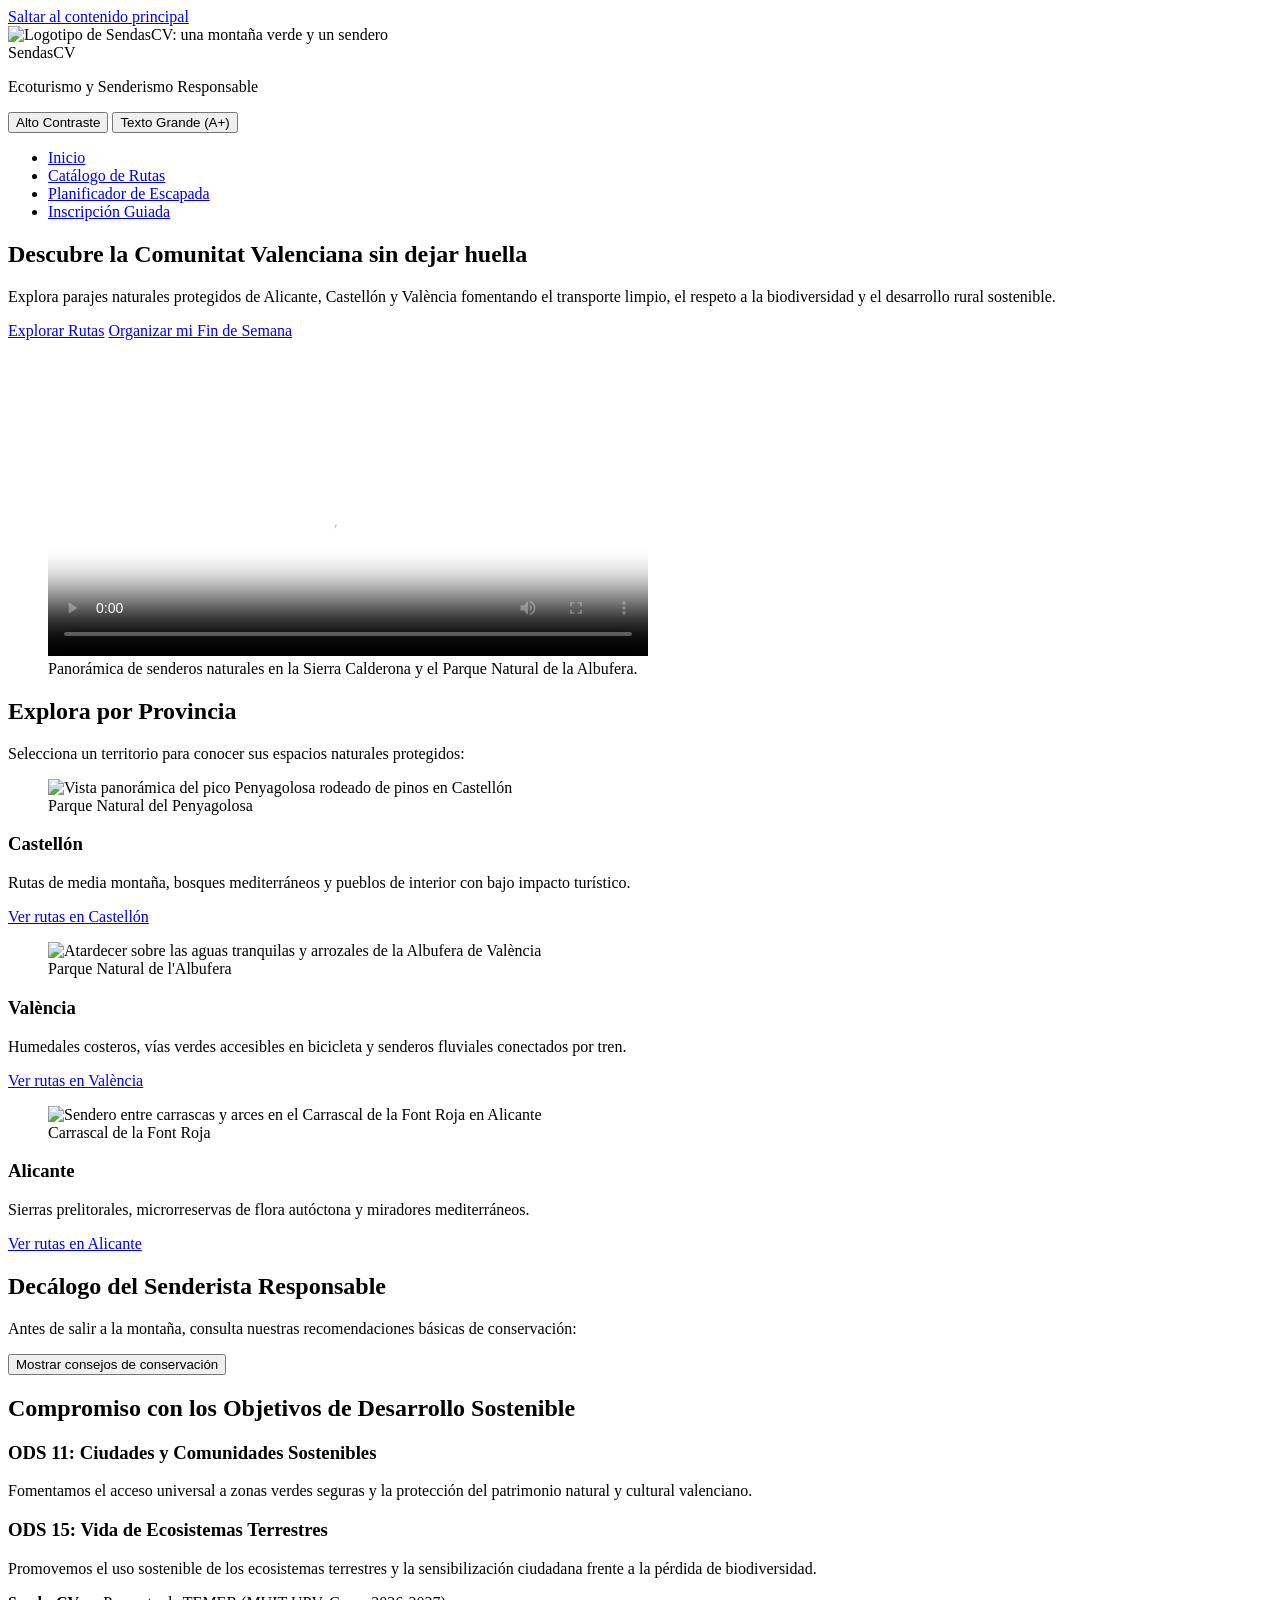
==== index.html @ aae8af1d "index.html" ====
<!DOCTYPE html>
<html lang="es">
<head>
    <meta charset="UTF-8">
    <meta charset="UTF-8">
    <meta name="viewport" content="width=device-width, initial-scale=1.0">
    <meta name="description" content="Portal de turismo sostenible y senderismo responsable en la Comunitat Valenciana.">
    <meta name="author" content="Ramón Estévez Lochmüller">
    <meta name="author" content="Adrián Ginzo Graña">
    <meta name="author" content="Marta López Rodríguez">
    <meta name="author" content="Gabriela Roche Díaz">
    <title>SendasCV | Turismo Sostenible en la Comunitat Valenciana</title>

    <link rel="stylesheet" href="css/global.css">
    <link rel="stylesheet" href="css/index.css">
    <link rel="icon" href="assets/img/favicon.png" type="image/png">

    <script src="js/index.js" defer></script>
</head>

<body>
    <!-- Accesibilidad: Permite a usuarios de teclado saltar directamente al contenido -->
    <a href="#contenido-principal" class="skip-link">Saltar al contenido principal</a>
    
    <!-- CABECERA Y NAVEGACIÓN COMÚN (Plantilla para las 4 páginas) -->
    <header class="cabecera-principal">
        <div class="contenedor-header">
            <div class="marca">
                <img src="assets/img/logo-sendascv.png" alt="Logotipo de SendasCV: una montaña verde y un sendero" width="48" height="48">
                <div>
                    <span class="titulo-web">SendasCV</span>
                    <p class="subtitulo-web">Ecoturismo y Senderismo Responsable</p>
                </div>
            </div>
            <!-- Botón accesible para cambiar contraste/tamaño de letra (Requisito JS: cambio de estilo) -->
            <div class="controles-accesibilidad" role="region" aria-label="Opciones de visualización">
                <button type="button" id="btn-contraste" aria-pressed="false">Alto Contraste</button>
                <button type="button" id="btn-texto-grande" aria-pressed="false">Texto Grande (A+)</button>
            </div>
        </div>

        <nav class="navegacion-principal" aria-label="Menú principal">
            <ul>
                <li><a href="index.html" aria-current="page">Inicio</a></li>
                <li><a href="html/rutas.html">Catálogo de Rutas</a></li>
                <li><a href="html/itinerario.html">Planificador de Escapada</a></li>
                <li><a href="html/inscripcion.html">Inscripción Guiada</a></li>
            </ul>
        </nav>
    </header>

    <!-- CONTENIDO PRINCIPAL -->
    <main id="contenido-principal">

        <!-- Sección 1: Hero / Presentación con Vídeo -->
        <section class="hero" aria-labelledby="titulo-hero">
            <div class="hero-texto">
                <h1 id="titulo-hero">Descubre la Comunitat Valenciana sin dejar huella</h1>
                <p>Explora parajes naturales protegidos de Alicante, Castellón y València fomentando el transporte limpio, el respeto a la biodiversidad y el desarrollo rural sostenible.</p>
                <div class="hero-acciones">
                    <a href="html/rutas.html" class="boton-primario">Explorar Rutas</a>
                    <a href="html/itinerario.html" class="boton-secundario">Organizar mi Fin de Semana</a>
                </div>
            </div>
            <figure class="hero-multimedia">
                <video controls preload="metadata" poster="assets/img/poster-video.jpg" width="600">
                    <source src="assets/video/naturaleza-cv.mp4" type="video/mp4">
                    <!-- Pista de subtítulos para accesibilidad auditiva -->
                    <track kind="captions" src="assets/video/subtitulos-es.vtt" srclang="es" label="Español" default>
                    Tu navegador no soporta la reproducción de vídeo HTML5. Puedes descargar el vídeo <a href="assets/video/naturaleza-cv.mp4">aquí</a>.
                </video>
                <figcaption>Panorámica de senderos naturales en la Sierra Calderona y el Parque Natural de la Albufera.</figcaption>
            </figure>
        </section>

        <!-- Sección 2: Tarjetas por Provincia (Interactividad JS: cambio de estilo al pasar ratón/foco) -->
        <section class="seccion-provincias" aria-labelledby="titulo-provincias">
            <h2 id="titulo-provincias">Explora por Provincia</h2>
            <p>Selecciona un territorio para conocer sus espacios naturales protegidos:</p>

            <div class="rejilla-tarjetas">
                <article class="tarjeta-provincia" tabindex="0">
                    <figure>
                        <img src="assets/img/castellon-penyagolosa.jpg" alt="Vista panorámica del pico Penyagolosa rodeado de pinos en Castellón" width="350" height="220">
                        <figcaption>Parque Natural del Penyagolosa</figcaption>
                    </figure>
                    <div class="tarjeta-contenido">
                        <h3>Castellón</h3>
                        <p>Rutas de media montaña, bosques mediterráneos y pueblos de interior con bajo impacto turístico.</p>
                        <a href="html/rutas.html" aria-label="Ver rutas de senderismo en Castellón">Ver rutas en Castellón</a>
                    </div>
                </article>

                <article class="tarjeta-provincia" tabindex="0">
                    <figure>
                        <img src="assets/img/valencia-albufera.jpg" alt="Atardecer sobre las aguas tranquilas y arrozales de la Albufera de València" width="350" height="220">
                        <figcaption>Parque Natural de l'Albufera</figcaption>
                    </figure>
                    <div class="tarjeta-contenido">
                        <h3>València</h3>
                        <p>Humedales costeros, vías verdes accesibles en bicicleta y senderos fluviales conectados por tren.</p>
                        <a href="html/rutas.html" aria-label="Ver rutas de senderismo en València">Ver rutas en València</a>
                    </div>
                </article>

                <article class="tarjeta-provincia" tabindex="0">
                    <figure>
                        <img src="assets/img/alicante-fontroja.jpg" alt="Sendero entre carrascas y arces en el Carrascal de la Font Roja en Alicante" width="350" height="220">
                        <figcaption>Carrascal de la Font Roja</figcaption>
                    </figure>
                    <div class="tarjeta-contenido">
                        <h3>Alicante</h3>
                        <p>Sierras prelitorales, microrreservas de flora autóctona y miradores mediterráneos.</p>
                        <a href="html/rutas.html" aria-label="Ver rutas de senderismo en Alicante">Ver rutas en Alicante</a>
                    </div>
                </article>
            </div>
        </section>

        <!-- Sección 3: Decálogo Sostenible (Interactividad JS: aparición y desaparición de contenido) -->
        <section class="seccion-consejos" aria-labelledby="titulo-consejos">
            <h2 id="titulo-consejos">Decálogo del Senderista Responsable</h2>
            <p>Antes de salir a la montaña, consulta nuestras recomendaciones básicas de conservación:</p>
            <button type="button" id="btn-toggle-consejos" class="boton-secundario" aria-expanded="false" aria-controls="lista-consejos">Mostrar consejos de conservación</button>
            <div id="lista-consejos" class="panel-oculto" hidden>
                <ul>
                    <li><strong>No salgas de los senderos señalizados:</strong> Evitas la erosión del suelo y proteges especies vegetales vulnerables.</li>
                    <li><strong>Residuo cero:</strong> Todo lo que sube en tu mochila vuelve contigo, incluidos restos orgánicos como pieles de fruta.</li>
                    <li><strong>Prioriza el transporte público:</strong> Muchas de nuestras rutas tienen acceso directo mediante Cercanías Renfe o autobús interurbano.</li>
                    <li><strong>Respeta la fauna silvestre:</strong> Mantén el silencio y no alimentes a los animales del entorno.</li>
                </ul>
            </div>
        </section>

        <!-- Sección 4: Compromiso con la Agenda 2030 (Requisito obligatorio de la guía) -->
        <section class="seccion-ods" aria-labelledby="titulo-ods">
            <h2 id="titulo-ods">Compromiso con los Objetivos de Desarrollo Sostenible</h2>
            <div class="ods-grid">
                <article class="ods-card">
                    <h3>ODS 11: Ciudades y Comunidades Sostenibles</h3>
                    <p>Fomentamos el acceso universal a zonas verdes seguras y la protección del patrimonio natural y cultural valenciano.</p>
                </article>
                <article class="ods-card">
                    <h3>ODS 15: Vida de Ecosistemas Terrestres</h3>
                    <p>Promovemos el uso sostenible de los ecosistemas terrestres y la sensibilización ciudadana frente a la pérdida de biodiversidad.</p>
                </article>
            </div>
        </section>

  </main>

    <!-- PIE DE PÁGINA COMÚN -->
    <footer class="pie-principal">
        <div class="contenedor-footer">
        <p><strong>SendasCV</strong> — Proyecto de TEMER (MUIT UPV, Curso 2026-2027).</p>
        </div>
    </footer>

</body>
</html>
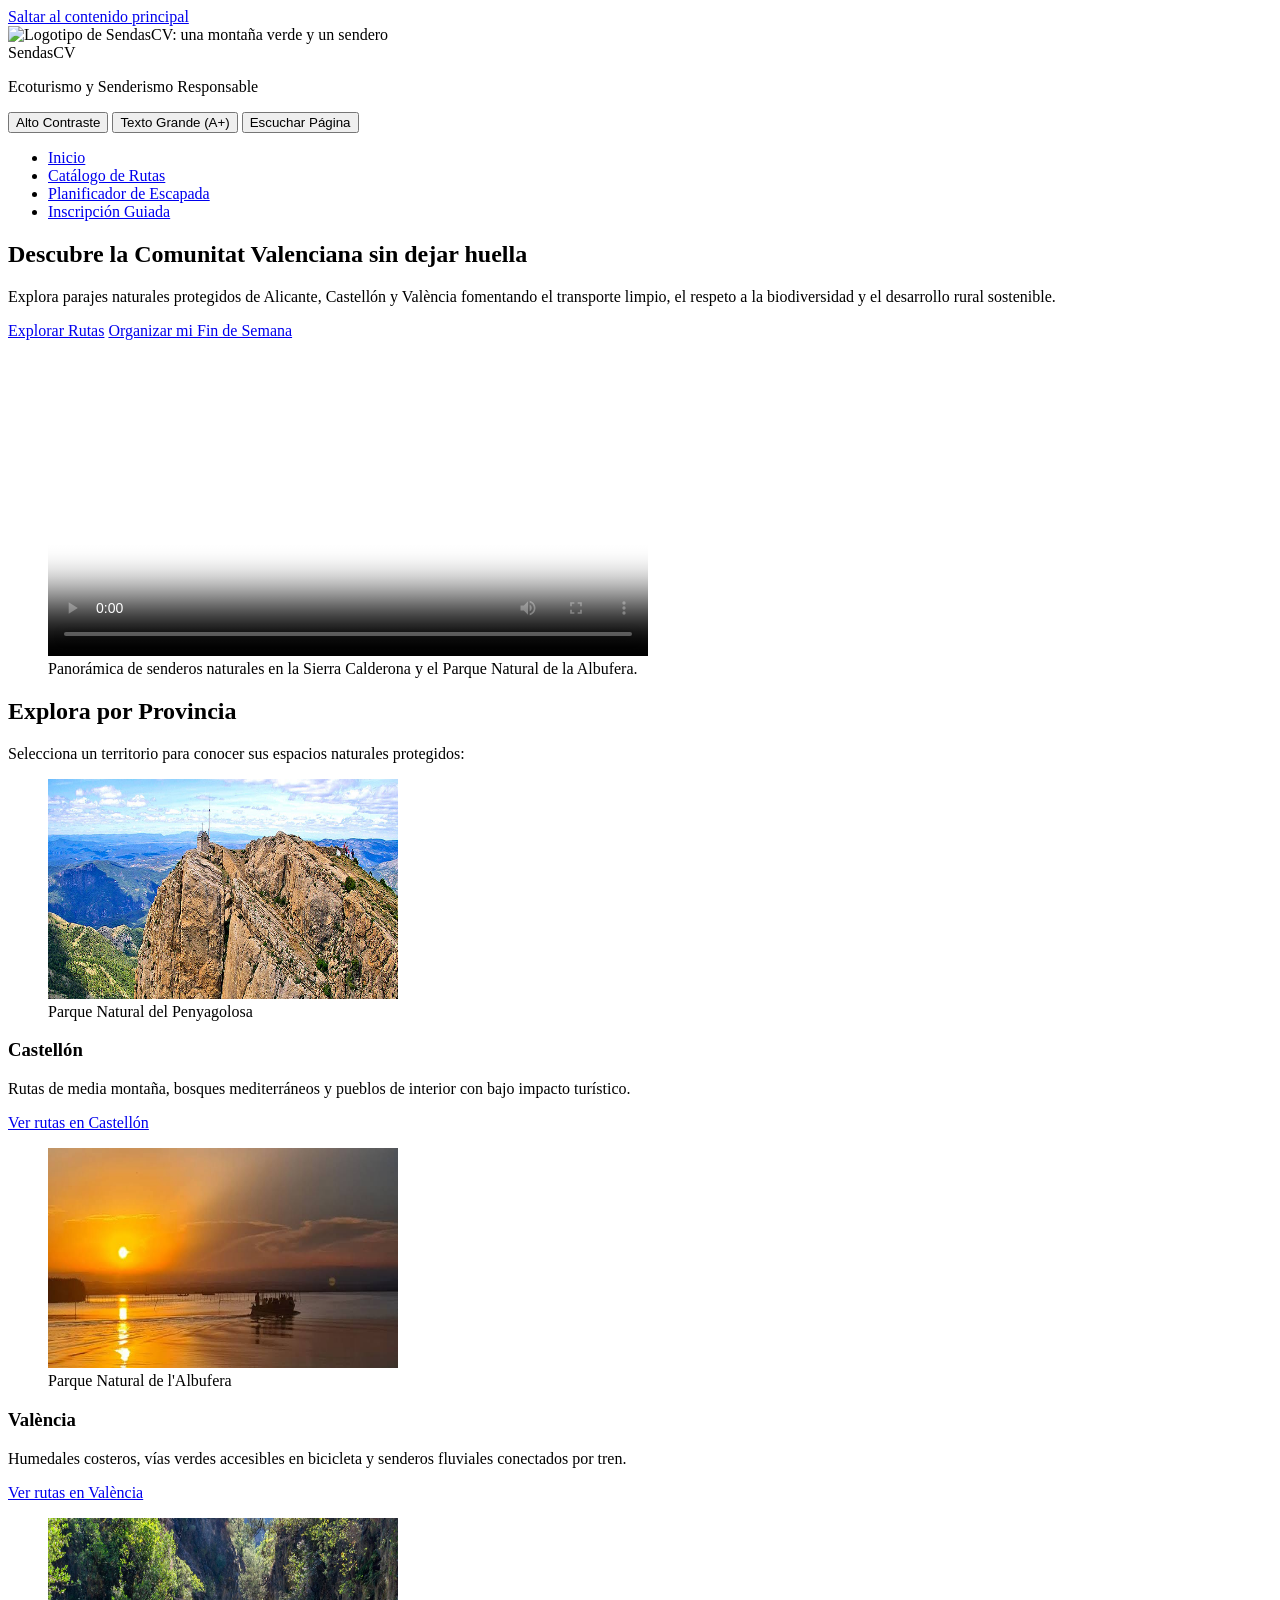
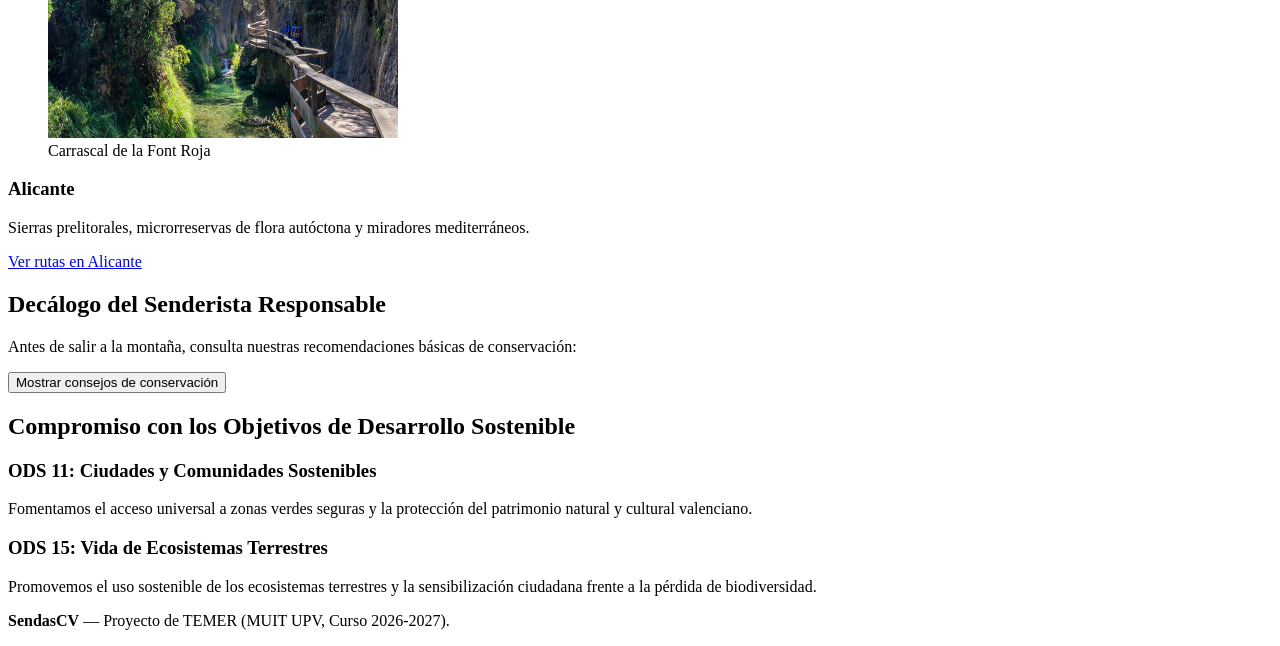
==== commit 7df5ab22: "index.html" ====
--- a/index.html
+++ b/index.html
@@ -1,7 +1,6 @@
 <!DOCTYPE html>
 <html lang="es">
 <head>
-    <meta charset="UTF-8">
     <meta charset="UTF-8">
     <meta name="viewport" content="width=device-width, initial-scale=1.0">
     <meta name="description" content="Portal de turismo sostenible y senderismo responsable en la Comunitat Valenciana.">
@@ -36,6 +35,7 @@
             <div class="controles-accesibilidad" role="region" aria-label="Opciones de visualización">
                 <button type="button" id="btn-contraste" aria-pressed="false">Alto Contraste</button>
                 <button type="button" id="btn-texto-grande" aria-pressed="false">Texto Grande (A+)</button>
+                <button type="button" id="btn-lectura" aria-pressed="false">Escuchar Página</button>
             </div>
         </div>
 
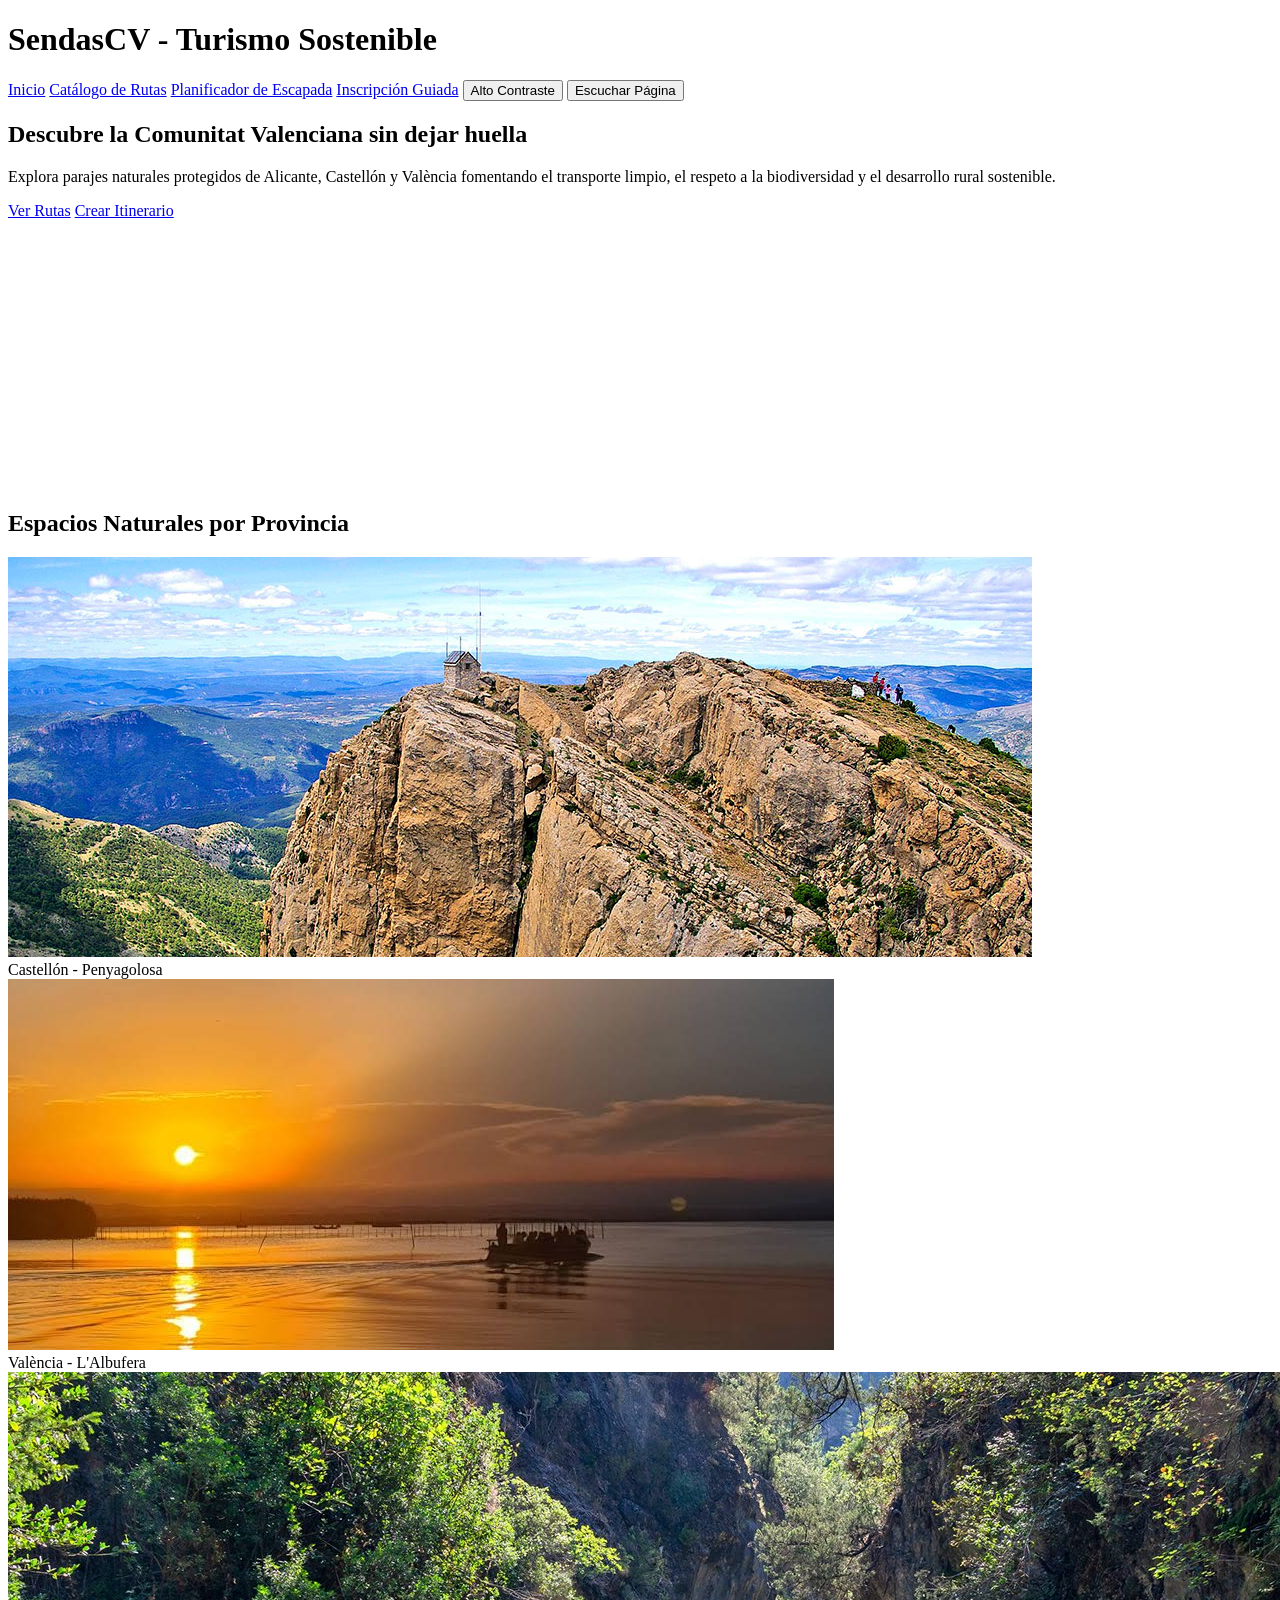
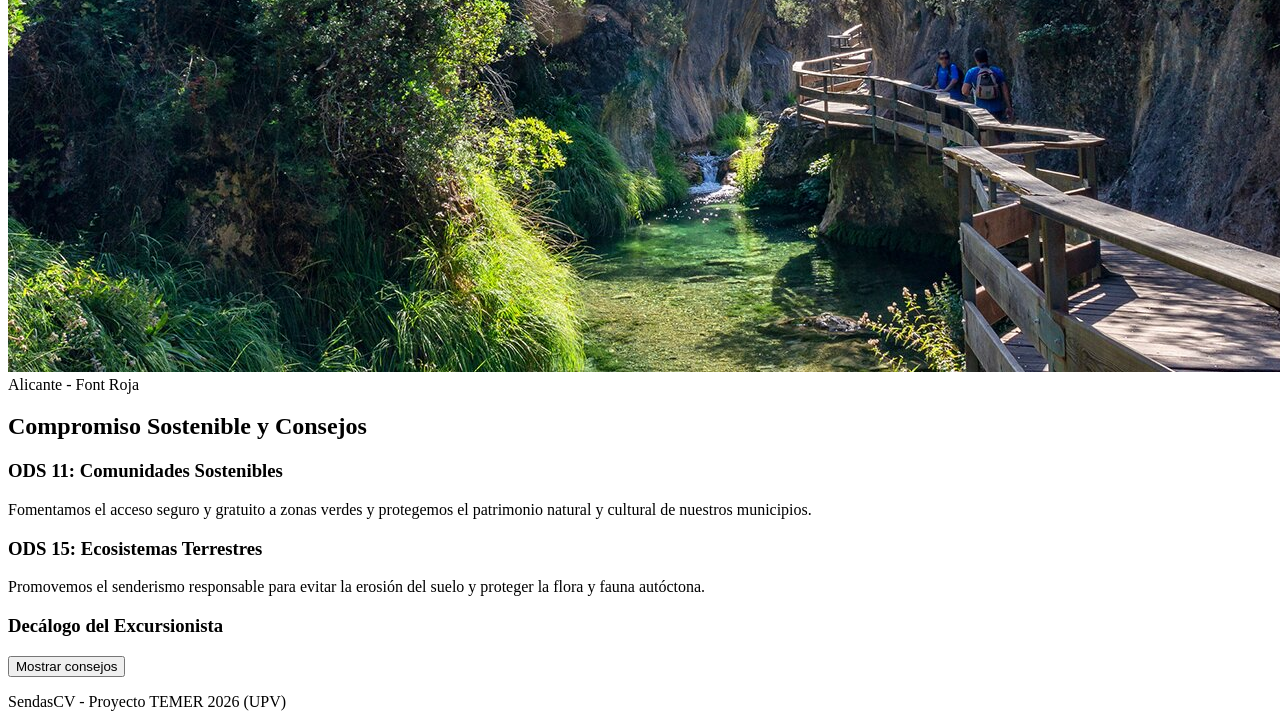
==== commit 5a717d79: "cambios index html y css" ====
--- a/index.html
+++ b/index.html
@@ -18,142 +18,90 @@
 </head>
 
 <body>
-    <!-- Accesibilidad: Permite a usuarios de teclado saltar directamente al contenido -->
-    <a href="#contenido-principal" class="skip-link">Saltar al contenido principal</a>
-    
-    <!-- CABECERA Y NAVEGACIÓN COMÚN (Plantilla para las 4 páginas) -->
-    <header class="cabecera-principal">
-        <div class="contenedor-header">
-            <div class="marca">
-                <img src="assets/img/logo-sendascv.png" alt="Logotipo de SendasCV: una montaña verde y un sendero" width="48" height="48">
-                <div>
-                    <span class="titulo-web">SendasCV</span>
-                    <p class="subtitulo-web">Ecoturismo y Senderismo Responsable</p>
-                </div>
-            </div>
-            <!-- Botón accesible para cambiar contraste/tamaño de letra (Requisito JS: cambio de estilo) -->
-            <div class="controles-accesibilidad" role="region" aria-label="Opciones de visualización">
-                <button type="button" id="btn-contraste" aria-pressed="false">Alto Contraste</button>
-                <button type="button" id="btn-texto-grande" aria-pressed="false">Texto Grande (A+)</button>
-                <button type="button" id="btn-lectura" aria-pressed="false">Escuchar Página</button>
-            </div>
-        </div>
 
-        <nav class="navegacion-principal" aria-label="Menú principal">
-            <ul>
-                <li><a href="index.html" aria-current="page">Inicio</a></li>
-                <li><a href="html/rutas.html">Catálogo de Rutas</a></li>
-                <li><a href="html/itinerario.html">Planificador de Escapada</a></li>
-                <li><a href="html/inscripcion.html">Inscripción Guiada</a></li>
-            </ul>
-        </nav>
+    <header>
+        <h1>SendasCV - Turismo Sostenible</h1>
     </header>
 
-    <!-- CONTENIDO PRINCIPAL -->
+    <nav aria-label="Menú principal">
+        <a href="index.html" class="activo">Inicio</a>
+        <a href="html/rutas.html">Catálogo de Rutas</a>
+        <a href="html/itinerario.html">Planificador de Escapada</a>
+        <a href="html/inscripcion.html">Inscripción Guiada</a>
+        <button type="button" id="btn-contraste">Alto Contraste</button>
+        <button type="button" id="btn-lectura" aria-pressed="false">Escuchar Página</button>
+    </nav>
+
     <main id="contenido-principal">
 
-        <!-- Sección 1: Hero / Presentación con Vídeo -->
-        <section class="hero" aria-labelledby="titulo-hero">
-            <div class="hero-texto">
-                <h1 id="titulo-hero">Descubre la Comunitat Valenciana sin dejar huella</h1>
-                <p>Explora parajes naturales protegidos de Alicante, Castellón y València fomentando el transporte limpio, el respeto a la biodiversidad y el desarrollo rural sostenible.</p>
-                <div class="hero-acciones">
-                    <a href="html/rutas.html" class="boton-primario">Explorar Rutas</a>
-                    <a href="html/itinerario.html" class="boton-secundario">Organizar mi Fin de Semana</a>
-                </div>
+        <!-- Bloque 1: Presentación y vídeo en bucle al lado -->
+        <section class="zona-presentacion">
+            <div class="texto-presentacion">
+                <h2>Descubre la Comunitat Valenciana sin dejar huella</h2>
+                <p>
+                    Explora parajes naturales protegidos de Alicante, Castellón y València fomentando el transporte limpio, el respeto a la biodiversidad y el desarrollo rural sostenible.
+                </p>
+                <p>
+                    <a href="html/rutas.html" class="boton">Ver Rutas</a>
+                    <a href="html/itinerario.html" class="boton">Crear Itinerario</a>
+                </p>
             </div>
-            <figure class="hero-multimedia">
-                <video controls preload="metadata" poster="assets/img/poster-video.jpg" width="600">
+
+            <div class="video-presentacion">
+                <video autoplay muted loop width="450" height="250" poster="assets/img/poster-video.jpg">
                     <source src="assets/video/naturaleza-cv.mp4" type="video/mp4">
-                    <!-- Pista de subtítulos para accesibilidad auditiva -->
-                    <track kind="captions" src="assets/video/subtitulos-es.vtt" srclang="es" label="Español" default>
-                    Tu navegador no soporta la reproducción de vídeo HTML5. Puedes descargar el vídeo <a href="assets/video/naturaleza-cv.mp4">aquí</a>.
+                    Tu navegador no soporta la reproducción de vídeo.
                 </video>
-                <figcaption>Panorámica de senderos naturales en la Sierra Calderona y el Parque Natural de la Albufera.</figcaption>
-            </figure>
-        </section>
-
-        <!-- Sección 2: Tarjetas por Provincia (Interactividad JS: cambio de estilo al pasar ratón/foco) -->
-        <section class="seccion-provincias" aria-labelledby="titulo-provincias">
-            <h2 id="titulo-provincias">Explora por Provincia</h2>
-            <p>Selecciona un territorio para conocer sus espacios naturales protegidos:</p>
-
-            <div class="rejilla-tarjetas">
-                <article class="tarjeta-provincia" tabindex="0">
-                    <figure>
-                        <img src="assets/img/castellon-penyagolosa.jpg" alt="Vista panorámica del pico Penyagolosa rodeado de pinos en Castellón" width="350" height="220">
-                        <figcaption>Parque Natural del Penyagolosa</figcaption>
-                    </figure>
-                    <div class="tarjeta-contenido">
-                        <h3>Castellón</h3>
-                        <p>Rutas de media montaña, bosques mediterráneos y pueblos de interior con bajo impacto turístico.</p>
-                        <a href="html/rutas.html" aria-label="Ver rutas de senderismo en Castellón">Ver rutas en Castellón</a>
-                    </div>
-                </article>
-
-                <article class="tarjeta-provincia" tabindex="0">
-                    <figure>
-                        <img src="assets/img/valencia-albufera.jpg" alt="Atardecer sobre las aguas tranquilas y arrozales de la Albufera de València" width="350" height="220">
-                        <figcaption>Parque Natural de l'Albufera</figcaption>
-                    </figure>
-                    <div class="tarjeta-contenido">
-                        <h3>València</h3>
-                        <p>Humedales costeros, vías verdes accesibles en bicicleta y senderos fluviales conectados por tren.</p>
-                        <a href="html/rutas.html" aria-label="Ver rutas de senderismo en València">Ver rutas en València</a>
-                    </div>
-                </article>
-
-                <article class="tarjeta-provincia" tabindex="0">
-                    <figure>
-                        <img src="assets/img/alicante-fontroja.jpg" alt="Sendero entre carrascas y arces en el Carrascal de la Font Roja en Alicante" width="350" height="220">
-                        <figcaption>Carrascal de la Font Roja</figcaption>
-                    </figure>
-                    <div class="tarjeta-contenido">
-                        <h3>Alicante</h3>
-                        <p>Sierras prelitorales, microrreservas de flora autóctona y miradores mediterráneos.</p>
-                        <a href="html/rutas.html" aria-label="Ver rutas de senderismo en Alicante">Ver rutas en Alicante</a>
-                    </div>
-                </article>
             </div>
         </section>
 
-        <!-- Sección 3: Decálogo Sostenible (Interactividad JS: aparición y desaparición de contenido) -->
-        <section class="seccion-consejos" aria-labelledby="titulo-consejos">
-            <h2 id="titulo-consejos">Decálogo del Senderista Responsable</h2>
-            <p>Antes de salir a la montaña, consulta nuestras recomendaciones básicas de conservación:</p>
-            <button type="button" id="btn-toggle-consejos" class="boton-secundario" aria-expanded="false" aria-controls="lista-consejos">Mostrar consejos de conservación</button>
-            <div id="lista-consejos" class="panel-oculto" hidden>
-                <ul>
-                    <li><strong>No salgas de los senderos señalizados:</strong> Evitas la erosión del suelo y proteges especies vegetales vulnerables.</li>
-                    <li><strong>Residuo cero:</strong> Todo lo que sube en tu mochila vuelve contigo, incluidos restos orgánicos como pieles de fruta.</li>
-                    <li><strong>Prioriza el transporte público:</strong> Muchas de nuestras rutas tienen acceso directo mediante Cercanías Renfe o autobús interurbano.</li>
-                    <li><strong>Respeta la fauna silvestre:</strong> Mantén el silencio y no alimentes a los animales del entorno.</li>
-                </ul>
-            </div>
+        <!-- Bloque 2: Galería de provincias -->
+        <h2>Espacios Naturales por Provincia</h2>
+        <section class="zona-imagenes">
+            <article class="img-envoltorio tarjeta-provincia" tabindex="0">
+                <img src="assets/img/castellon-penyagolosa.jpg" alt="Pico Penyagolosa rodeado de pinos en Castellón">
+                <div class="imagen-tag">Castellón - Penyagolosa</div>
+            </article>
+
+            <article class="img-envoltorio tarjeta-provincia" tabindex="0">
+                <img src="assets/img/valencia-albufera.jpg" alt="Atardecer en el Parque Natural de la Albufera en València">
+                <div class="imagen-tag">València - L'Albufera</div>
+            </article>
+
+            <article class="img-envoltorio tarjeta-provincia" tabindex="0">
+                <img src="assets/img/alicante-fontroja.jpg" alt="Sendero entre árboles en la Font Roja de Alicante">
+                <div class="imagen-tag">Alicante - Font Roja</div>
+            </article>
         </section>
 
-        <!-- Sección 4: Compromiso con la Agenda 2030 (Requisito obligatorio de la guía) -->
-        <section class="seccion-ods" aria-labelledby="titulo-ods">
-            <h2 id="titulo-ods">Compromiso con los Objetivos de Desarrollo Sostenible</h2>
-            <div class="ods-grid">
-                <article class="ods-card">
-                    <h3>ODS 11: Ciudades y Comunidades Sostenibles</h3>
-                    <p>Fomentamos el acceso universal a zonas verdes seguras y la protección del patrimonio natural y cultural valenciano.</p>
-                </article>
-                <article class="ods-card">
-                    <h3>ODS 15: Vida de Ecosistemas Terrestres</h3>
-                    <p>Promovemos el uso sostenible de los ecosistemas terrestres y la sensibilización ciudadana frente a la pérdida de biodiversidad.</p>
-                </article>
-            </div>
+        <!-- Bloque 3: Tres cajas en fila (Objetivos ODS y Consejos) -->
+        <h2>Compromiso Sostenible y Consejos</h2>
+        <section class="zona-secciones">
+            <article class="caja">
+                <h3>ODS 11: Comunidades Sostenibles</h3>
+                <p>Fomentamos el acceso seguro y gratuito a zonas verdes y protegemos el patrimonio natural y cultural de nuestros municipios.</p>
+            </article>
+
+            <article class="caja">
+                <h3>ODS 15: Ecosistemas Terrestres</h3>
+                <p>Promovemos el senderismo responsable para evitar la erosión del suelo y proteger la flora y fauna autóctona.</p>
+            </article>
+
+            <article class="caja">
+                <h3>Decálogo del Excursionista</h3>
+                <button type="button" id="btn-consejos" aria-expanded="false">Mostrar consejos</button>
+                <ul id="lista-consejos" hidden>
+                    <li>No salgas de los senderos marcados.</li>
+                    <li>Lleva una bolsa para traer toda tu basura.</li>
+                    <li>Usa tren o autobús siempre que sea posible.</li>
+                </ul>
+            </article>
         </section>
 
-  </main>
+    </main>
 
-    <!-- PIE DE PÁGINA COMÚN -->
-    <footer class="pie-principal">
-        <div class="contenedor-footer">
-        <p><strong>SendasCV</strong> — Proyecto de TEMER (MUIT UPV, Curso 2026-2027).</p>
-        </div>
+    <footer>
+        <p>SendasCV - Proyecto TEMER 2026 (UPV)</p>
     </footer>
 
 </body>
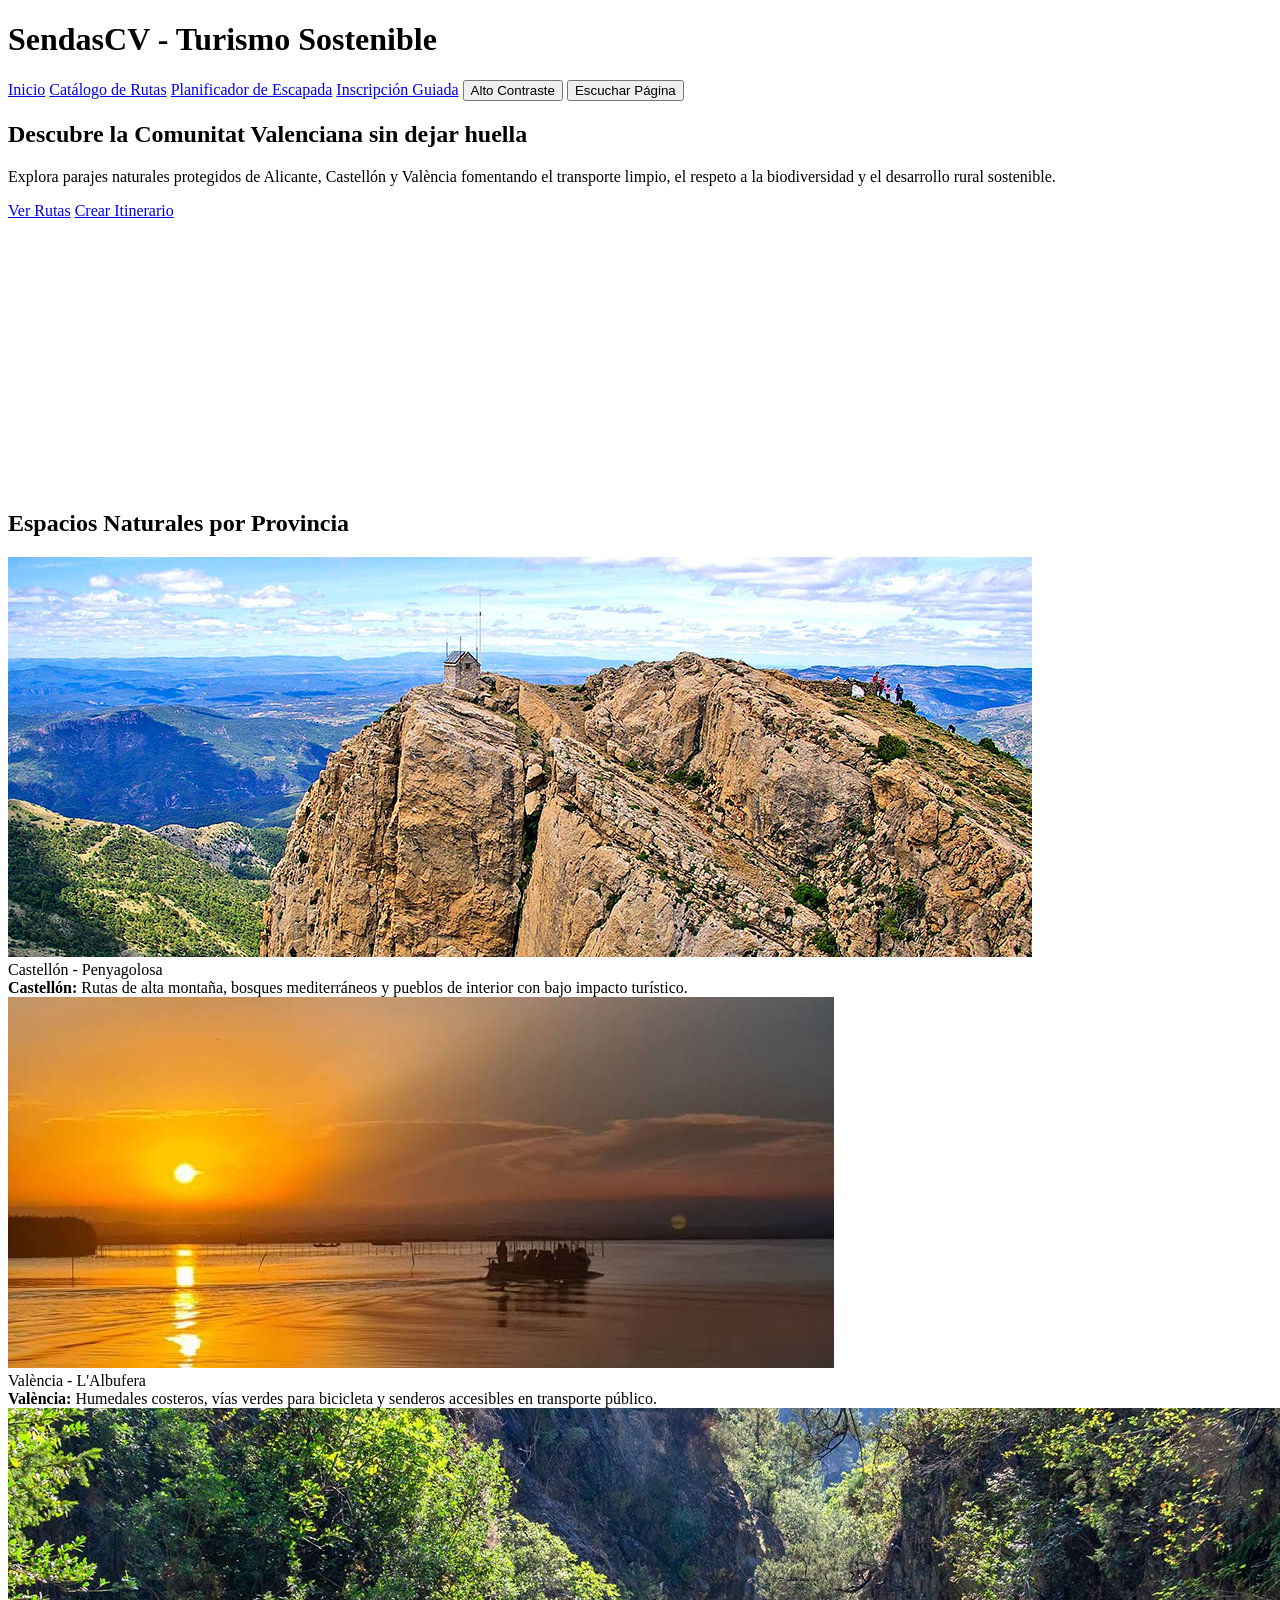
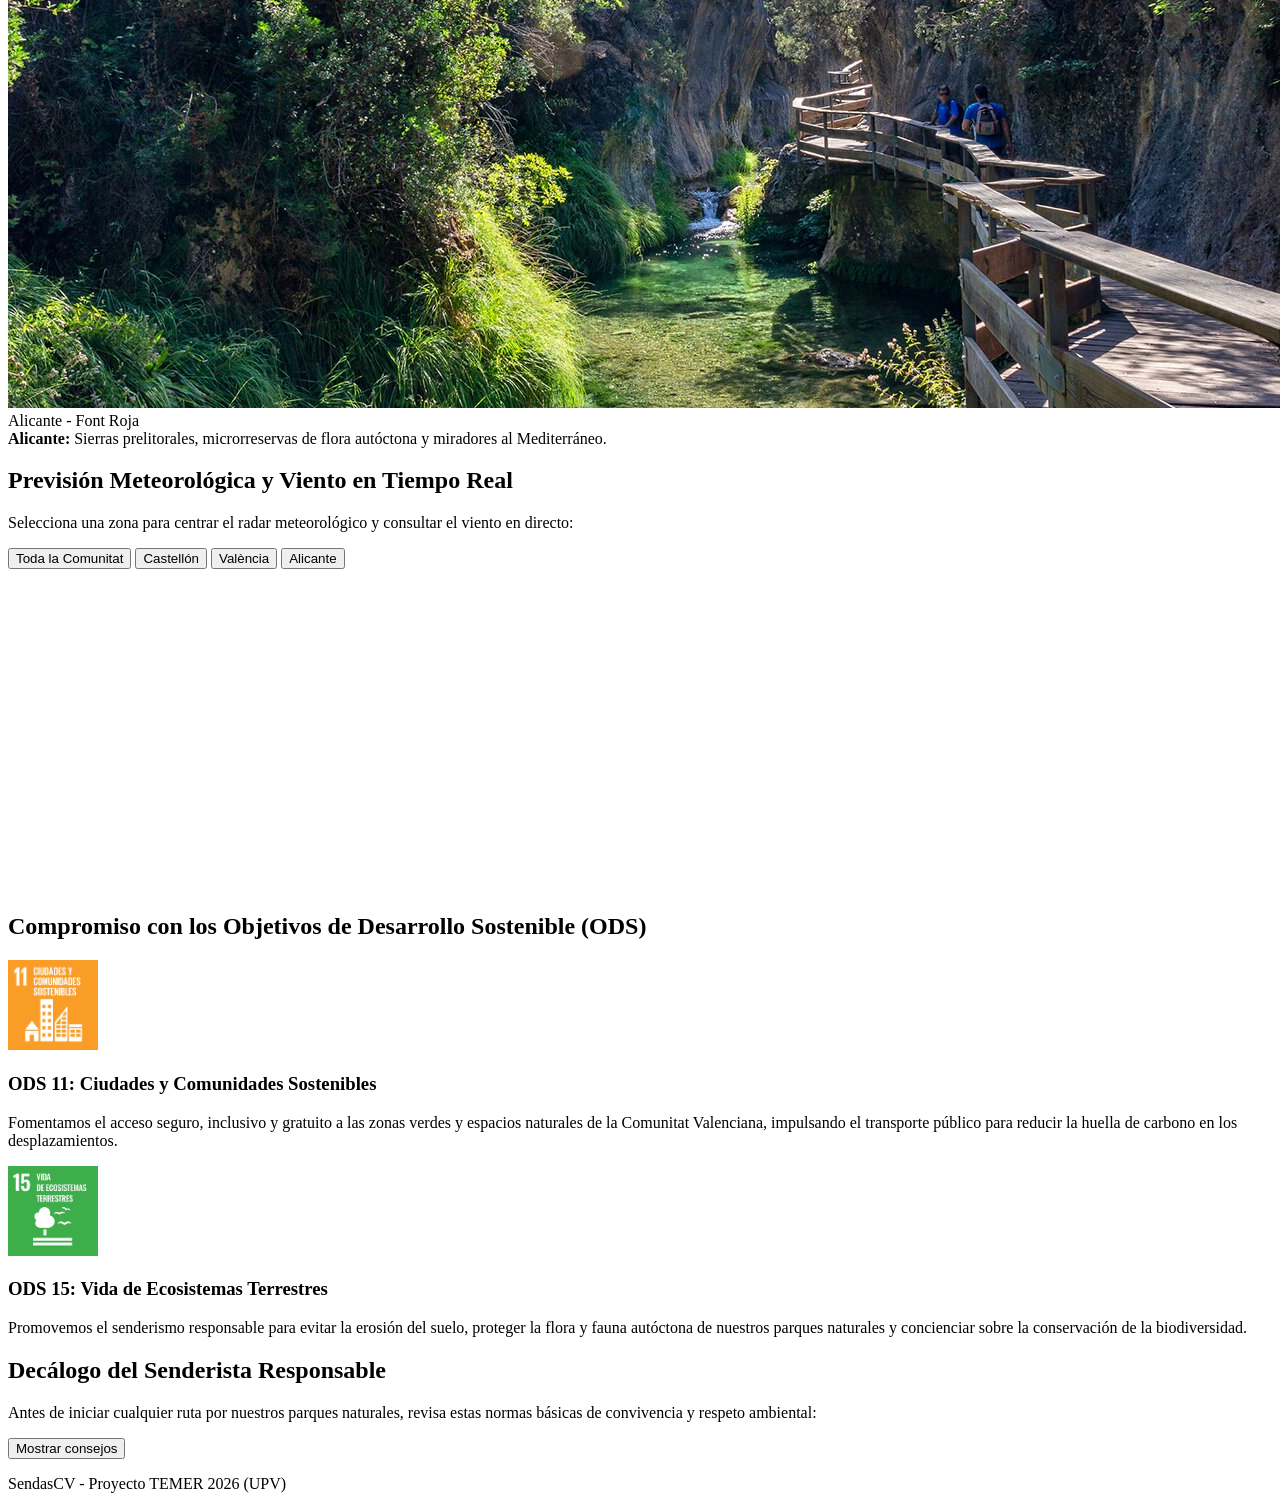
==== commit b8e68d8a: "version casi final index" ====
--- a/index.html
+++ b/index.html
@@ -61,41 +61,95 @@
             <article class="img-envoltorio tarjeta-provincia" tabindex="0">
                 <img src="assets/img/castellon-penyagolosa.jpg" alt="Pico Penyagolosa rodeado de pinos en Castellón">
                 <div class="imagen-tag">Castellón - Penyagolosa</div>
+                <div class="descripcion-provincia">
+                    <strong>Castellón:</strong> Rutas de alta montaña, bosques mediterráneos y pueblos de interior con bajo impacto turístico.
+                </div>
             </article>
 
             <article class="img-envoltorio tarjeta-provincia" tabindex="0">
                 <img src="assets/img/valencia-albufera.jpg" alt="Atardecer en el Parque Natural de la Albufera en València">
                 <div class="imagen-tag">València - L'Albufera</div>
+                <div class="descripcion-provincia">
+                    <strong>València:</strong> Humedales costeros, vías verdes para bicicleta y senderos accesibles en transporte público.
+                </div>
             </article>
 
             <article class="img-envoltorio tarjeta-provincia" tabindex="0">
                 <img src="assets/img/alicante-fontroja.jpg" alt="Sendero entre árboles en la Font Roja de Alicante">
                 <div class="imagen-tag">Alicante - Font Roja</div>
+                <div class="descripcion-provincia">
+                    <strong>Alicante:</strong> Sierras prelitorales, microrreservas de flora autóctona y miradores al Mediterráneo.
+                </div>
             </article>
         </section>
 
-        <!-- Bloque 3: Tres cajas en fila (Objetivos ODS y Consejos) -->
-        <h2>Compromiso Sostenible y Consejos</h2>
-        <section class="zona-secciones">
-            <article class="caja">
-                <h3>ODS 11: Comunidades Sostenibles</h3>
-                <p>Fomentamos el acceso seguro y gratuito a zonas verdes y protegemos el patrimonio natural y cultural de nuestros municipios.</p>
+        <!-- Bloque 3: Mapa Meteorológico Interactivo (iframe + dataset) -->
+        <h2>Previsión Meteorológica y Viento en Tiempo Real</h2>
+        <section class="zona-tiempo">
+            <p>Selecciona una zona para centrar el radar meteorológico y consultar el viento en directo:</p>
+            
+            <div class="botones-provincia">
+                <button type="button" class="btn-tiempo activo-tiempo" 
+                        data-mapa="https://embed.windy.com/embed2.html?lat=39.47&lon=-0.38&zoom=8&level=surface&overlay=wind">
+                    Toda la Comunitat
+                </button>
+
+                <button type="button" class="btn-tiempo" 
+                        data-mapa="https://embed.windy.com/embed2.html?lat=39.99&lon=-0.05&zoom=11&level=surface&overlay=wind">
+                    Castellón
+                </button>
+
+                <button type="button" class="btn-tiempo" 
+                        data-mapa="https://embed.windy.com/embed2.html?lat=39.47&lon=-0.38&zoom=11&level=surface&overlay=wind">
+                    València
+                </button>
+
+                <button type="button" class="btn-tiempo" 
+                        data-mapa="https://embed.windy.com/embed2.html?lat=38.35&lon=-0.48&zoom=11&level=surface&overlay=wind">
+                    Alicante
+                </button>
+            </div>
+
+            <iframe id="iframe-tiempo" 
+                    title="Mapa meteorológico interactivo de la Comunitat Valenciana"
+                    src="https://embed.windy.com/embed2.html?lat=39.47&lon=-0.38&zoom=8&level=surface&overlay=wind" 
+                    width="100%" 
+                    height="320" 
+                    frameborder="0">
+            </iframe>
+        </section>
+
+        <!-- Bloque 4: Compromiso con los Objetivos de Desarrollo Sostenible -->
+        <h2>Compromiso con los Objetivos de Desarrollo Sostenible (ODS)</h2>
+        <section class="zona-ods">
+            <article class="caja-ods">
+                <img src="assets/img/ods11.jpg" alt="Logotipo oficial del ODS 11: Ciudades y comunidades sostenibles" width="90" height="90">
+                <div>
+                    <h3>ODS 11: Ciudades y Comunidades Sostenibles</h3>
+                    <p>Fomentamos el acceso seguro, inclusivo y gratuito a las zonas verdes y espacios naturales de la Comunitat Valenciana, impulsando el transporte público para reducir la huella de carbono en los desplazamientos.</p>
+                </div>
             </article>
+            <article class="caja-ods">
+                <img src="assets/img/ods15.jpg" alt="Logotipo oficial del ODS 15: Vida de ecosistemas terrestres" width="90" height="90">
+                <div>
+                    <h3>ODS 15: Vida de Ecosistemas Terrestres</h3>
+                    <p>Promovemos el senderismo responsable para evitar la erosión del suelo, proteger la flora y fauna autóctona de nuestros parques naturales y concienciar sobre la conservación de la biodiversidad.</p>
+                </div>
+            </article>
+        </section>
 
-            <article class="caja">
-                <h3>ODS 15: Ecosistemas Terrestres</h3>
-                <p>Promovemos el senderismo responsable para evitar la erosión del suelo y proteger la flora y fauna autóctona.</p>
-            </article>
-
-            <article class="caja">
-                <h3>Decálogo del Excursionista</h3>
-                <button type="button" id="btn-consejos" aria-expanded="false">Mostrar consejos</button>
-                <ul id="lista-consejos" hidden>
-                    <li>No salgas de los senderos marcados.</li>
-                    <li>Lleva una bolsa para traer toda tu basura.</li>
-                    <li>Usa tren o autobús siempre que sea posible.</li>
-                </ul>
-            </article>
+        <!-- Bloque 5 (SEPARADO): Decálogo del Excursionista -->
+        <h2>Decálogo del Senderista Responsable</h2>
+        <section class="zona-consejos">
+            <p>Antes de iniciar cualquier ruta por nuestros parques naturales, revisa estas normas básicas de convivencia y respeto ambiental:</p>
+            <button type="button" id="btn-consejos" class="boton" aria-expanded="false">Mostrar consejos</button>
+            
+            <ul id="lista-consejos" hidden>
+                <li><strong>No salgas de los senderos marcados:</strong> Evitas pisar flora protegida y previenes la erosión del terreno.</li>
+                <li><strong>Residuo cero:</strong> Lleva siempre una bolsa para traer de vuelta toda tu basura, incluidos restos orgánicos.</li>
+                <li><strong>Prioriza el transporte público:</strong> Utiliza trenes de Cercanías o autobuses interurbanos siempre que la ruta lo permita.</li>
+                <li><strong>Respeta la fauna y el silencio:</strong> No alimentes a los animales silvestres ni uses altavoces en la naturaleza.</li>
+            </ul>
         </section>
 
     </main>
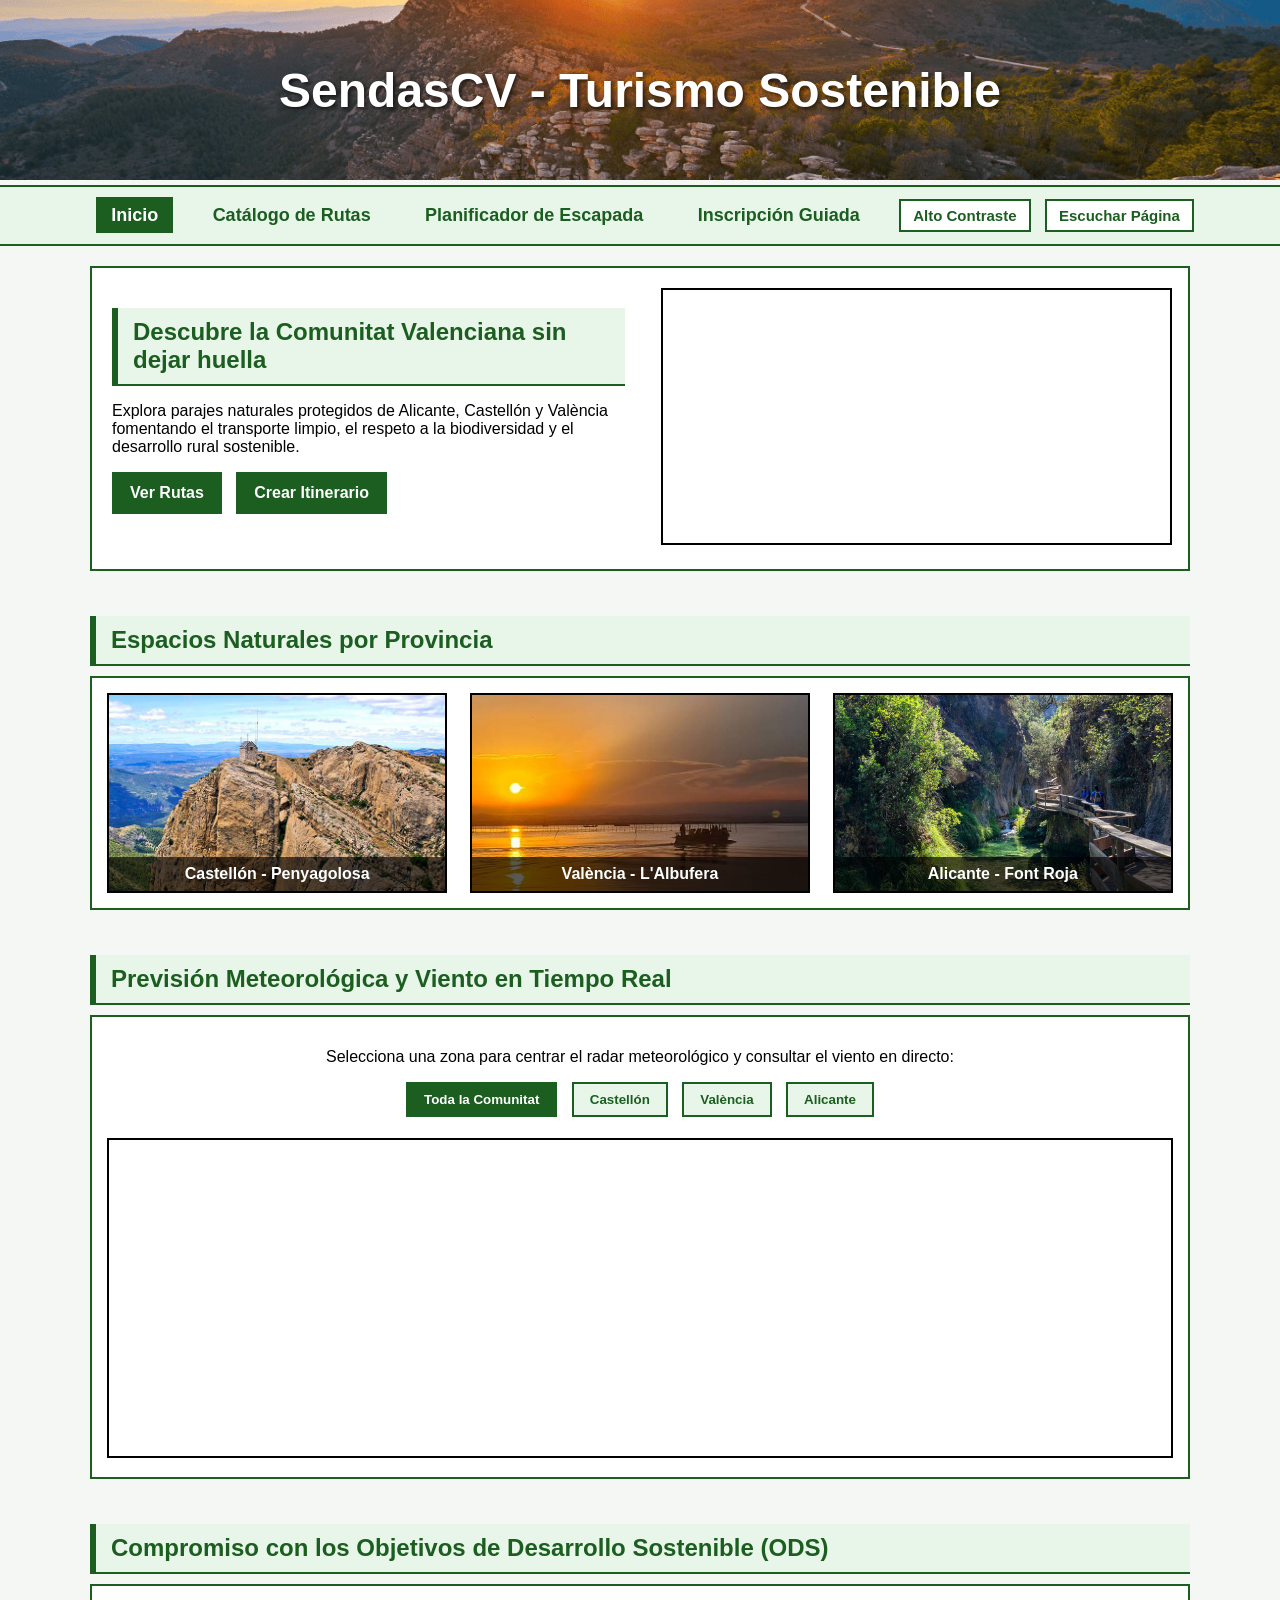
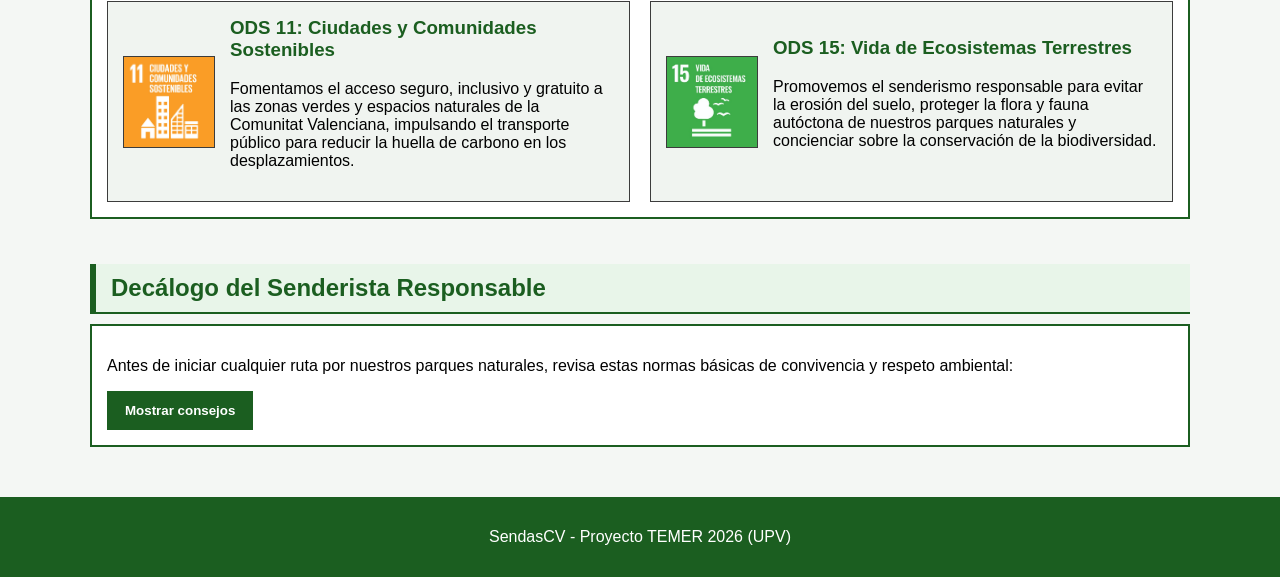
==== commit 6a11a7de: "rutas corregidas" ====
--- a/index.html
+++ b/index.html
@@ -10,11 +10,11 @@
     <meta name="author" content="Gabriela Roche Díaz">
     <title>SendasCV | Turismo Sostenible en la Comunitat Valenciana</title>
 
-    <link rel="stylesheet" href="css/global.css">
-    <link rel="stylesheet" href="css/index.css">
-    <link rel="icon" href="assets/img/favicon.png" type="image/png">
+    <link rel="stylesheet" href="CSS/global.css">
+    <link rel="stylesheet" href="CSS/index.css">
+    <link rel="icon" href="assets/img/icon.jpg" type="image/png">
 
-    <script src="js/index.js" defer></script>
+    <script src="JS/index.js" defer></script>
 </head>
 
 <body>
@@ -25,9 +25,9 @@
 
     <nav aria-label="Menú principal">
         <a href="index.html" class="activo">Inicio</a>
-        <a href="html/rutas.html">Catálogo de Rutas</a>
-        <a href="html/itinerario.html">Planificador de Escapada</a>
-        <a href="html/inscripcion.html">Inscripción Guiada</a>
+        <a href="HTML/rutas.html">Catálogo de Rutas</a>
+        <a href="HTML/itinerario.html">Planificador de Escapada</a>
+        <a href="HTML/inscripcion.html">Inscripción Guiada</a>
         <button type="button" id="btn-contraste">Alto Contraste</button>
         <button type="button" id="btn-lectura" aria-pressed="false">Escuchar Página</button>
     </nav>
@@ -42,8 +42,8 @@
                     Explora parajes naturales protegidos de Alicante, Castellón y València fomentando el transporte limpio, el respeto a la biodiversidad y el desarrollo rural sostenible.
                 </p>
                 <p>
-                    <a href="html/rutas.html" class="boton">Ver Rutas</a>
-                    <a href="html/itinerario.html" class="boton">Crear Itinerario</a>
+                    <a href="HTML/rutas.html" class="boton">Ver Rutas</a>
+                    <a href="HTML/itinerario.html" class="boton">Crear Itinerario</a>
                 </p>
             </div>
 
--- a/CSS/global.css
+++ b/CSS/global.css
@@ -0,0 +1,152 @@
+body {
+    font-family: Arial, sans-serif;
+    margin: 0;
+    background-color: #f4f7f4;
+    color: black;
+}
+
+header {
+    background-image: url("../assets/img/header.jpg");
+    background-size: 100%;
+    background-position: center;
+    height: 180px;
+    color: white;
+    text-shadow: 2px 2px 4px rgba(0, 0, 0, 0.7);
+    font-size: 150%;
+    display: flex;
+    justify-content: center;
+    align-items: center;
+    text-align: center;
+}
+
+nav {
+    background-color: #e8f5e9;
+    text-align: center;
+    margin-top: 5px;
+    padding: 12px;
+    border-top: 2px solid #1b5e20;
+    border-bottom: 2px solid #1b5e20;
+}
+
+nav a {
+    color: #1b5e20;
+    text-decoration: none;
+    font-size: 18px;
+    font-weight: bold;
+    margin-left: 10px;
+    margin-right: 10px;
+    padding-left: 15px;
+    padding-right: 15px;
+    padding-top: 8px;
+    padding-bottom: 8px;
+}
+
+nav a:hover,
+nav a.activo {
+    color: white;
+    background-color: #1b5e20;
+}
+
+nav button {
+    font-size: 15px;
+    padding: 6px 12px;
+    margin-left: 10px;
+    cursor: pointer;
+    background-color: white;
+    border: 2px solid #1b5e20;
+    color: #1b5e20;
+    font-weight: bold;
+}
+
+nav button:hover {
+    background-color: #1b5e20;
+    color: white;
+}
+
+a:focus,
+button:focus,
+input:focus,
+select:focus {
+    outline: 3px solid #1b5e20;
+}
+
+main {
+    display: flex;
+    flex-direction: column;
+    align-items: center;
+    width: 90%;
+    max-width: 1100px;
+    margin-left: auto;
+    margin-right: auto;
+    margin-bottom: 30px;
+}
+
+main h2 {
+    width: 100%;
+    color: #1b5e20;
+    background-color: #e8f5e9;
+    border-left: 6px solid #1b5e20;
+    border-bottom: 2px solid #1b5e20;
+    padding: 10px 15px;
+    margin-top: 25px;
+    margin-bottom: 10px;
+    box-sizing: border-box;
+    text-align: left;
+}
+
+.boton {
+    display: inline-block;
+    background-color: #1b5e20;
+    color: white;
+    text-decoration: none;
+    padding: 10px 16px;
+    margin-right: 10px;
+    border: 2px solid #1b5e20;
+    font-weight: bold;
+}
+
+.boton:hover {
+    background-color: white;
+    color: #1b5e20;
+}
+
+footer {
+    background-color: #1b5e20;
+    color: white;
+    text-align: center;
+    padding-top: 15px;
+    padding-bottom: 15px;
+    width: 100%;
+}
+
+body.alto-contraste {
+    background-color: black;
+    color: yellow;
+}
+
+body.alto-contraste nav {
+    background-color: black;
+    border-color: yellow;
+}
+
+body.alto-contraste nav a {
+    color: yellow;
+}
+
+body.alto-contraste nav a:hover,
+body.alto-contraste nav a.activo {
+    background-color: yellow;
+    color: black;
+}
+
+body.alto-contraste main h2 {
+    background-color: #111111;
+    color: yellow;
+    border-color: yellow;
+}
+
+body.alto-contraste main h3 {
+    background-color: #111111;
+    color: yellow;
+    border-color: yellow;
+}
--- a/CSS/index.css
+++ b/CSS/index.css
@@ -0,0 +1,214 @@
+/* Sección superior de presentación + vídeo */
+.zona-presentacion {
+    display: flex;
+    justify-content: space-between;
+    align-items: center;
+    width: 100%;
+    margin-top: 20px;
+    margin-bottom: 20px;
+    border: 2px solid #1b5e20;
+    background-color: white;
+    padding: 20px;
+    box-sizing: border-box;
+}
+
+.texto-presentacion {
+    width: 50%;
+    padding-right: 15px;
+    box-sizing: border-box;
+}
+
+.texto-presentacion h2 {
+    margin-top: 0;
+    color: #1b5e20;
+}
+
+.video-presentacion {
+    width: 48%;
+    text-align: center;
+}
+
+.video-presentacion video {
+    width: 100%;
+    height: auto;
+    border: 2px solid black;
+}
+
+.zona-imagenes {
+    display: flex;
+    justify-content: space-between;
+    align-items: center;
+    width: 100%;
+    border: 2px solid #1b5e20;
+    background-color: white;
+    padding: 15px;
+    margin-bottom: 20px;
+    box-sizing: border-box;
+}
+
+.img-envoltorio {
+    position: relative;
+    width: calc(100% / 3 - 15px);
+    height: 200px;
+    overflow: hidden;
+    border: 2px solid black;
+    box-sizing: border-box;
+    background-color: black;
+}
+
+.img-envoltorio img {
+    width: 100%;
+    height: 100%;
+    object-fit: cover;
+}
+
+.imagen-tag {
+    position: absolute;
+    bottom: 0;
+    left: 0;
+    width: 100%;
+    background-color: rgba(0, 0, 0, 0.65);
+    color: white;
+    text-align: center;
+    padding: 8px;
+    font-weight: bold;
+    box-sizing: border-box;
+}
+
+.descripcion-provincia {
+    display: none;
+    position: absolute;
+    top: 0;
+    left: 0;
+    width: 100%;
+    height: 100%;
+    padding: 15px;
+    color: white;
+    text-align: center;
+    box-sizing: border-box;
+}
+
+.tarjeta-provincia.destacada {
+    border: 4px solid #1b5e20;
+}
+
+.tarjeta-provincia.destacada img {
+    opacity: 0.25;
+}
+
+.tarjeta-provincia.destacada .imagen-tag {
+    display: none;
+}
+
+.tarjeta-provincia.destacada .descripcion-provincia {
+    display: flex;
+    flex-direction: column;
+    justify-content: center;
+    align-items: center;
+}
+
+/* Bloque 3: Sección del Mapa del Tiempo */
+.zona-tiempo {
+    width: 100%;
+    margin-bottom: 20px;
+    border: 2px solid #1b5e20;
+    background-color: white;
+    padding: 15px;
+    text-align: center;
+    box-sizing: border-box;
+}
+
+.botones-provincia {
+    margin-bottom: 15px;
+}
+
+.btn-tiempo {
+    padding: 8px 16px;
+    margin-left: 5px;
+    margin-right: 5px;
+    margin-bottom: 6px;
+    background-color: #e8f5e9;
+    border: 2px solid #1b5e20;
+    color: #1b5e20;
+    font-weight: bold;
+    cursor: pointer;
+}
+
+.btn-tiempo:hover,
+.btn-tiempo.activo-tiempo {
+    background-color: #1b5e20;
+    color: white;
+}
+
+.zona-tiempo iframe {
+    width: 100%;
+    border: 2px solid black;
+    box-sizing: border-box;
+}
+
+.zona-ods {
+    display: flex;
+    justify-content: space-between;
+    width: 100%;
+    margin-bottom: 20px;
+    border: 2px solid #1b5e20;
+    background-color: white;
+    padding: 15px;
+    box-sizing: border-box;
+}
+
+.caja-ods {
+    width: calc(50% - 10px);
+    background-color: #f0f4f0;
+    border: 1px solid #3c3c3c;
+    padding: 15px;
+    box-sizing: border-box;
+    display: flex;
+    align-items: center;
+    gap: 15px;
+}
+
+.caja-ods img {
+    width: 90px;
+    height: 90px;
+    border: 1px solid #3c3c3c;
+}
+
+.caja-ods h3 {
+    margin-top: 0;
+    color: #1b5e20;
+}
+
+/* Bloque 5: Sección independiente para los Consejos */
+.zona-consejos {
+    width: 100%;
+    margin-bottom: 20px;
+    border: 2px solid #1b5e20;
+    background-color: white;
+    padding: 15px;
+    box-sizing: border-box;
+}
+
+.zona-consejos ul {
+    margin-top: 15px;
+    background-color: #f0f4f0;
+    padding: 15px 15px 15px 35px;
+    border-left: 5px solid #1b5e20;
+}
+
+.zona-consejos li {
+    margin-bottom: 8px;
+}
+
+/* Adaptación en modo alto contraste para las nuevas secciones */
+body.alto-contraste .zona-presentacion,
+body.alto-contraste .zona-imagenes,
+body.alto-contraste .zona-tiempo,
+body.alto-contraste .zona-ods,
+body.alto-contraste .caja-ods,
+body.alto-contraste .zona-consejos,
+body.alto-contraste .zona-consejos ul {
+    background-color: #111111;
+    border-color: yellow;
+    color: yellow;
+}
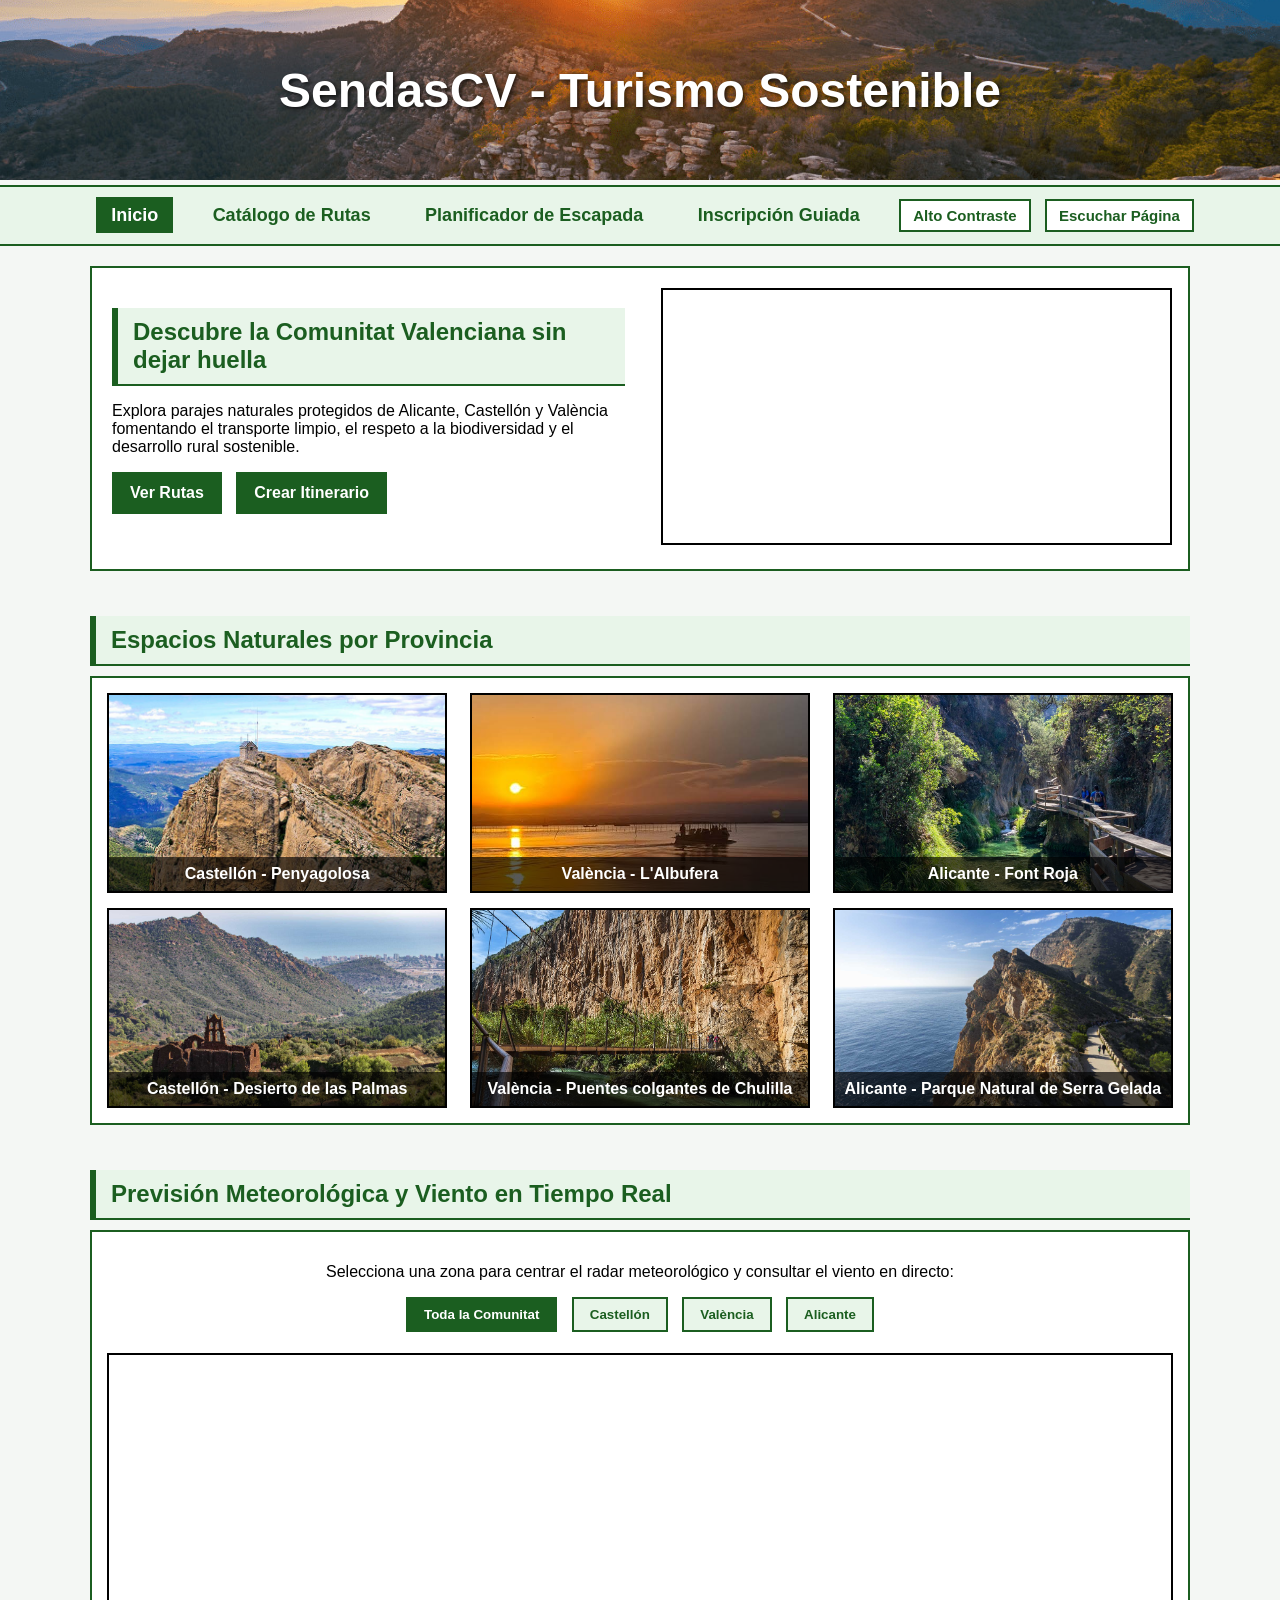
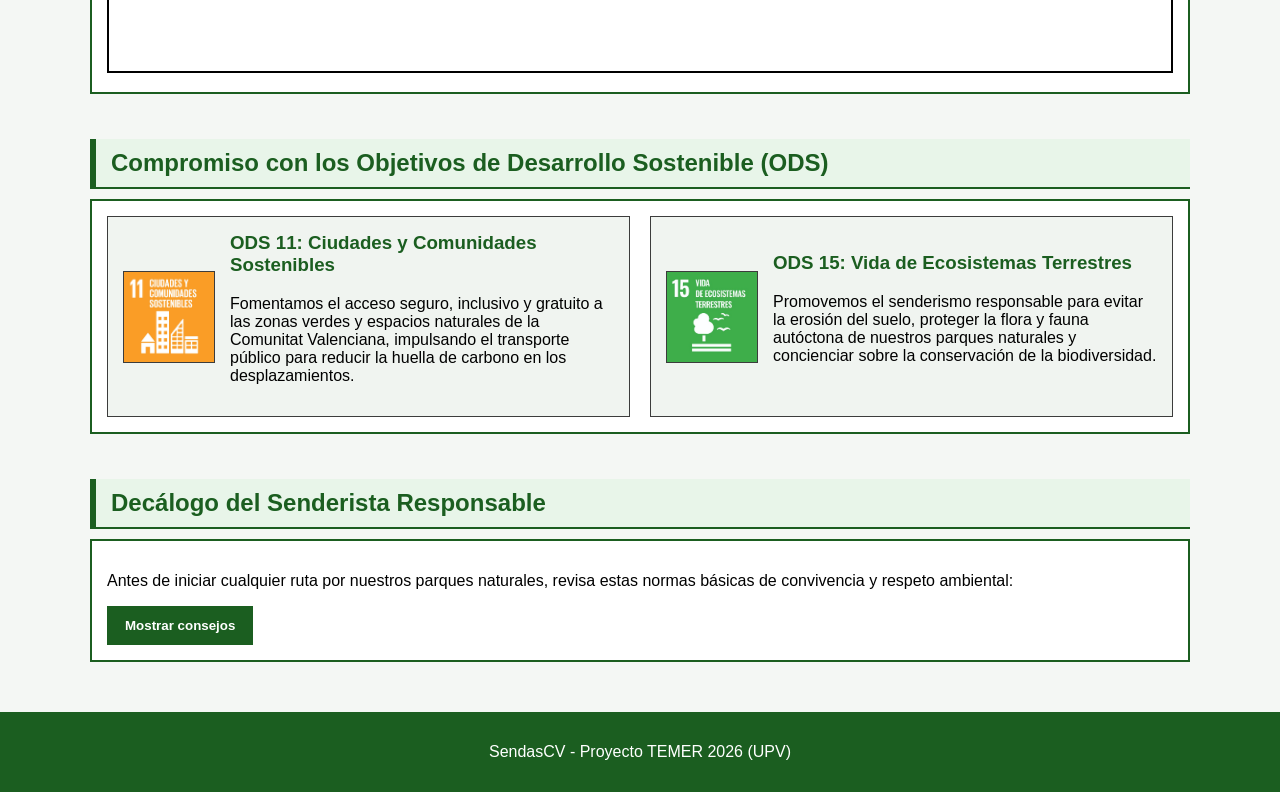
==== commit fe6c2af2: "actualizado index y header y footer del resto" ====
--- a/index.html
+++ b/index.html
@@ -14,7 +14,7 @@
     <link rel="stylesheet" href="CSS/index.css">
     <link rel="icon" href="assets/img/icon.jpg" type="image/png">
 
-    <script src="JS/index.js" defer></script>
+    <script src="JS/index.js"></script>
 </head>
 
 <body>
@@ -62,7 +62,7 @@
                 <img src="assets/img/castellon-penyagolosa.jpg" alt="Pico Penyagolosa rodeado de pinos en Castellón">
                 <div class="imagen-tag">Castellón - Penyagolosa</div>
                 <div class="descripcion-provincia">
-                    <strong>Castellón:</strong> Rutas de alta montaña, bosques mediterráneos y pueblos de interior con bajo impacto turístico.
+                    <strong>Pico Penyagolosa:</strong> Ascensión clásica de alta montaña por bosques de pino negro hasta el techo de Castellón.
                 </div>
             </article>
 
@@ -70,7 +70,7 @@
                 <img src="assets/img/valencia-albufera.jpg" alt="Atardecer en el Parque Natural de la Albufera en València">
                 <div class="imagen-tag">València - L'Albufera</div>
                 <div class="descripcion-provincia">
-                    <strong>València:</strong> Humedales costeros, vías verdes para bicicleta y senderos accesibles en transporte público.
+                    <strong>Parque Natural de l'Albufera:</strong> Sendero llano entre arrozales, dunas costeras y observatorios de aves migratorias.
                 </div>
             </article>
 
@@ -78,7 +78,31 @@
                 <img src="assets/img/alicante-fontroja.jpg" alt="Sendero entre árboles en la Font Roja de Alicante">
                 <div class="imagen-tag">Alicante - Font Roja</div>
                 <div class="descripcion-provincia">
-                    <strong>Alicante:</strong> Sierras prelitorales, microrreservas de flora autóctona y miradores al Mediterráneo.
+                    <strong>Carrascal de la Font Roja:</strong> Ruta circular entre carrascas, tejos centenarios y antiguos pozos de nieve en Alcoy.
+                </div>
+            </article>
+
+            <article class="img-envoltorio tarjeta-provincia" tabindex="0">
+                <img src="assets/img/desierto.jpg" alt="Desierto de las Palmas en Castellón">
+                <div class="imagen-tag">Castellón - Desierto de las Palmas</div>
+                <div class="descripcion-provincia">
+                    <strong>Desierto de las Palmas:</strong> Miradores panorámicos al Mediterráneo, crestas de rodeno y ruinas del antiguo monasterio.
+                </div>
+            </article>
+
+            <article class="img-envoltorio tarjeta-provincia" tabindex="0">
+                <img src="assets/img/colgantes.jpg" alt="Puentes colgantes de Chulilla">
+                <div class="imagen-tag">València - Puentes colgantes de Chulilla</div>
+                <div class="descripcion-provincia">
+                    <strong>Puentes Colgantes de Chulilla:</strong> Recorrido sobre las hoces del río Turia cruzando pasarelas de madera entre cañones.
+                </div>
+            </article>
+
+            <article class="img-envoltorio tarjeta-provincia" tabindex="0">
+                <img src="assets/img/serra_gelada.jpg" alt="Parque Natural de Serra Gelada">
+                <div class="imagen-tag">Alicante - Parque Natural de Serra Gelada</div>
+                <div class="descripcion-provincia">
+                    <strong>Serra Gelada:</strong> Travesía por acantilados costeros de más de 300 metros hasta el faro del Albir.
                 </div>
             </article>
         </section>
--- a/CSS/index.css
+++ b/CSS/index.css
@@ -36,12 +36,13 @@
 
 .zona-imagenes {
     display: flex;
+    flex-wrap: wrap;
     justify-content: space-between;
     align-items: center;
     width: 100%;
     border: 2px solid #1b5e20;
     background-color: white;
-    padding: 15px;
+    padding: 15px 15px 0px 15px;
     margin-bottom: 20px;
     box-sizing: border-box;
 }
@@ -50,6 +51,7 @@
     position: relative;
     width: calc(100% / 3 - 15px);
     height: 200px;
+    margin-bottom: 15px;
     overflow: hidden;
     border: 2px solid black;
     box-sizing: border-box;
